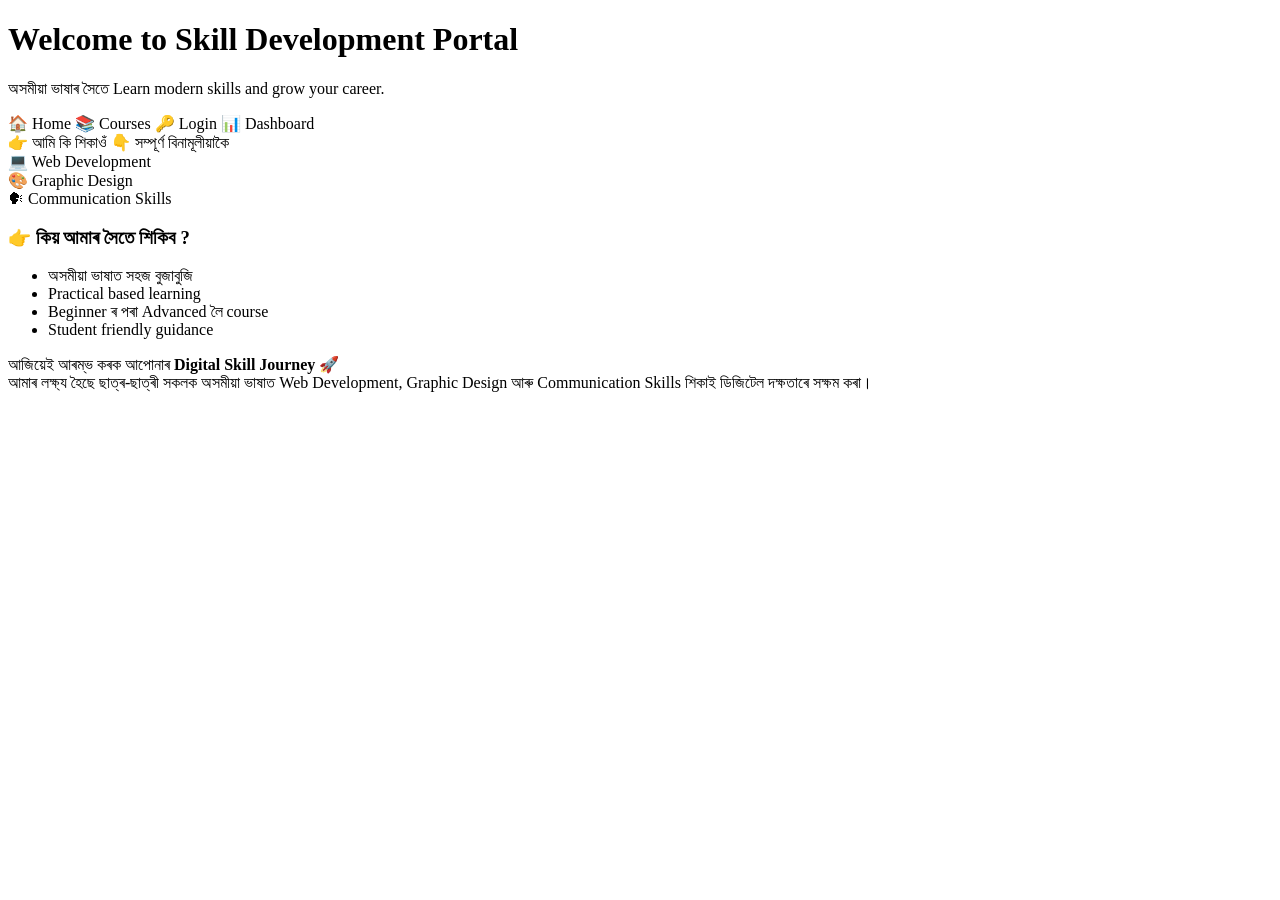
==== index.html @ 028d5f9d "Create index.html" ====
<!DOCTYPE html>
<html lang="en">
<head>
<meta charset="UTF-8">
<title>Skill Development Portal</title>
<link rel="stylesheet" href="style.css">
</head>

<body>

<header>
<h1>Welcome to Skill Development Portal</h1>
<p>অসমীয়া ভাষাৰ সৈতে <span>Learn modern skills and grow your career.</span></p>
</header>

<div class="container">

<!-- Sidebar -->
<div class="sidebar">

<a class="active">🏠 Home</a>
<a>📚 Courses</a>
<a>🔑 Login</a>
<a>📊 Dashboard</a>

</div>


<!-- Main Content -->
<div class="content">

<div class="topbox">
👉 আমি কি শিকাওঁ 👇 সম্পূৰ্ণ বিনামূলীয়াকৈ
</div>


<div class="course-box">

<div class="course">💻 Web Development</div>

<div class="course">🎨 Graphic Design</div>

<div class="course">🗣 Communication Skills</div>

</div>


<div class="why">

<h3>👉 কিয় আমাৰ সৈতে শিকিব ?</h3>

<ul>
<li>অসমীয়া ভাষাত সহজ বুজাবুজি</li>
<li>Practical based learning</li>
<li>Beginner ৰ পৰা Advanced লৈ course</li>
<li>Student friendly guidance</li>
</ul>

</div>


<div class="journey">
আজিয়েই আৰম্ভ কৰক আপোনাৰ <b>Digital Skill Journey 🚀</b>
</div>

</div>

</div>

<footer>

আমাৰ লক্ষ্য হৈছে ছাত্ৰ-ছাত্ৰী সকলক অসমীয়া ভাষাত Web Development, Graphic Design আৰু Communication Skills শিকাই ডিজিটেল দক্ষতাৰে সক্ষম কৰা।

</footer>

</body>
</html>
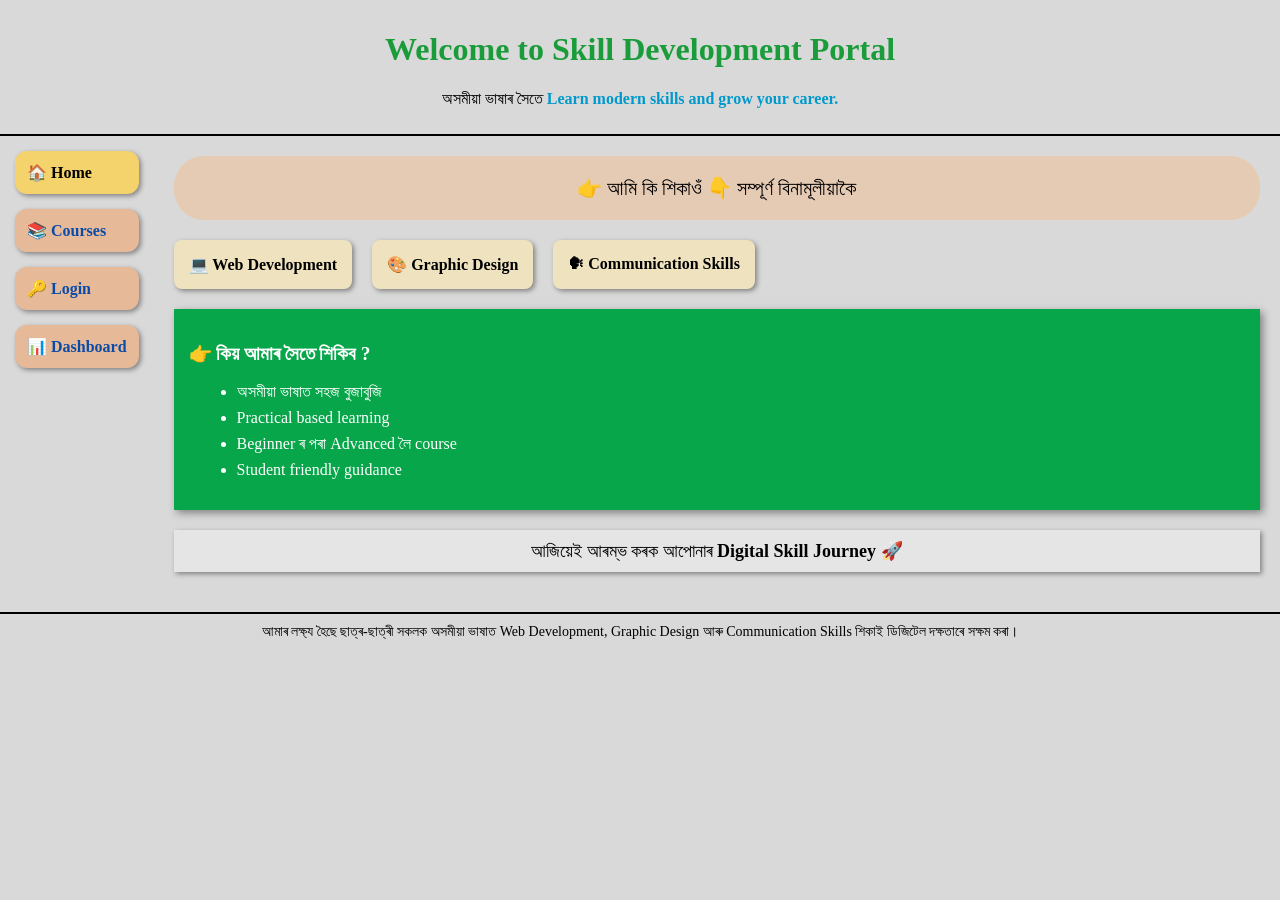
==== commit 768c8f81: "Update index.html" ====
--- a/index.html
+++ b/index.html
@@ -18,10 +18,10 @@
 <!-- Sidebar -->
 <div class="sidebar">
 
-<a class="active">🏠 Home</a>
-<a>📚 Courses</a>
-<a>🔑 Login</a>
-<a>📊 Dashboard</a>
+<a href="index.html" class="active">🏠 Home</a>
+<a href="courses.html">📚 Courses</a>
+<a href="login.html">🔑 Login</a>
+<a href="dashboard.html">📊 Dashboard</a>
 
 </div>
 
--- a/style.css
+++ b/style.css
@@ -0,0 +1,212 @@
+body{
+margin:0;
+font-family:Georgia;
+background:#d9d9d9;
+}
+
+/* Header */
+
+header{
+text-align:center;
+padding:10px;
+border-bottom:2px solid black;
+}
+
+header h1{
+color:#1a9c3a;
+}
+
+header span{
+color:#0099cc;
+font-weight:bold;
+}
+
+/* Layout */
+
+.container{
+display:flex;
+}
+
+/* Sidebar */
+
+.sidebar a{
+display:block;
+margin:15px;
+padding:12px;
+background:#e6b999;
+border-radius:12px;
+text-decoration:none;
+font-weight:bold;
+color:#0b4ba8;
+box-shadow:2px 2px 5px gray;
+transition:0.3s;
+}
+
+/* Hover effect */
+
+.sidebar a:hover{
+background:#ffd966;
+transform:scale(1.05);
+}
+
+/* Active tab */
+
+.sidebar a.active{
+background:#f5d36c;
+color:#000;
+}
+
+/* Content */
+
+.content{
+flex:1;
+padding:20px;
+}
+
+/* Top box */
+
+.topbox{
+background:#e6cbb4;
+padding:20px;
+border-radius:30px;
+text-align:center;
+font-size:20px;
+margin-bottom:20px;
+}
+
+/* Course boxes */
+
+.course-box{
+display:flex;
+gap:20px;
+margin-bottom:20px;
+}
+
+.course{
+background:#efe2bf;
+padding:15px;
+border-radius:8px;
+box-shadow:2px 2px 5px gray;
+font-weight:bold;
+}
+
+/* Why box */
+
+.why{
+background:#08a64a;
+color:white;
+padding:15px;
+box-shadow:3px 3px 8px gray;
+}
+
+.why ul{
+margin-top:10px;
+}
+
+.why li{
+margin:8px;
+}
+
+/* Journey */
+
+.journey{
+margin-top:20px;
+background:#e5e5e5;
+padding:10px;
+text-align:center;
+font-size:18px;
+box-shadow:2px 2px 5px gray;
+}
+
+/* Footer */
+
+footer{
+margin-top:20px;
+border-top:2px solid black;
+padding:10px;
+text-align:center;
+font-size:14px;
+}
+.course-header{
+background:#e9dcb8;
+border:2px solid green;
+text-align:center;
+padding:15px;
+margin:10px;
+border-radius:8px;
+}
+
+.course-intro{
+padding:15px;
+}
+
+.course-intro h3{
+margin-top:10px;
+}
+
+.career{
+text-align:center;
+margin-top:25px;
+font-size:18px;
+font-weight:bold;
+}
+.login-box{
+background:#f0f0f0;
+width:400px;
+margin:auto;
+padding:25px;
+box-shadow:3px 3px 10px gray;
+border-radius:5px;
+}
+
+.login-box h2{
+text-align:center;
+color:green;
+border-bottom:2px solid #4a77d4;
+padding-bottom:10px;
+}
+
+.login-box label{
+display:block;
+margin-top:15px;
+font-weight:bold;
+}
+
+.login-box input{
+width:100%;
+padding:10px;
+margin-top:5px;
+border:2px solid orange;
+border-radius:4px;
+}
+
+.login-options{
+display:flex;
+justify-content:space-between;
+margin-top:10px;
+font-size:14px;
+}
+
+.login-buttons{
+text-align:center;
+margin-top:20px;
+}
+
+.login-btn{
+background:#0aa34f;
+color:white;
+border:none;
+padding:10px 25px;
+border-radius:10px;
+font-size:16px;
+margin-right:10px;
+}
+
+.signup-btn{
+background:#f2a500;
+color:white;
+border:none;
+padding:10px 25px;
+border-radius:10px;
+font-size:16px;
+}
